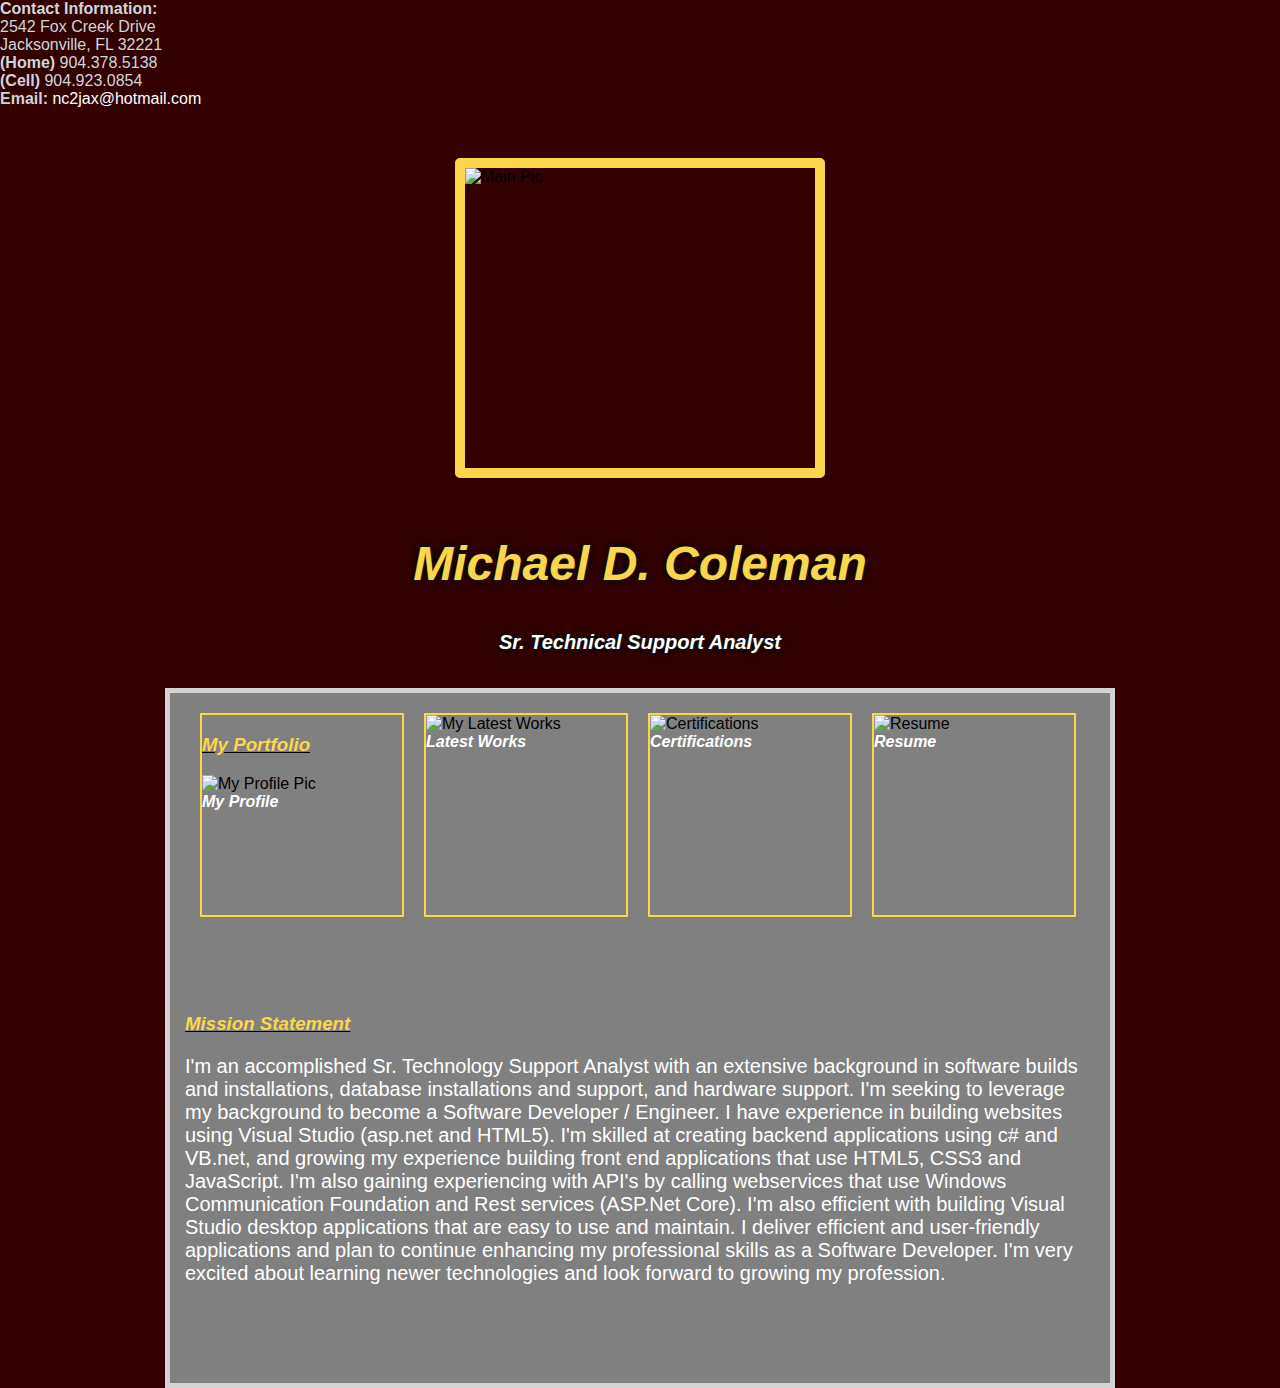
==== index.html @ 34a69242 "Update index.html" ====
<!DOCTYPE html>
<html>
<head>
  <meta charset="utf-8" />
  <title>Michael D. Coleman's Portfolio</title>
  <link rel="stylesheet" href="normalize.css">
  <link rel="stylesheet" href="style.css">
</head>
<body>
  <div class="contact">
    <font color="#CED6DA"><strong>Contact Information:</strong></font></br>
    <font color="#CED6DA">2542 Fox Creek Drive</font></br>
    <font color="#CED6DA">Jacksonville, FL 32221</font></br>
    <font color="#CED6DA"><strong>(Home)</strong> 904.378.5138</font></br>
    <font color="CED6DA"><strong>(Cell)</strong> 904.923.0854</font></br>
    <font color="CED6DA"><strong>Email:</strong> <a href="mailto:nc2jax@hotmail.com">nc2jax@hotmail.com</a></font></br>
</div>
<div class="container">
  <header>
    <img id="mainPic" src="meSuite.jpg" alt="Main Pic" class="center"></br>
    <h2><strong><em>Michael D. Coleman</strong></em></h2>
    <h2 id="title"><strong><em>Sr. Technical Support Analyst</strong></em></h2></br>
    <div class="containerPortfolio">
      <section id="portfolio" class="center">
      <div id="profile">
        <h3><em><u><font color="#FCD64A">My Portfolio</font></u></em></h3>
        <img src="WhiteDressShirt.png" alt="My Profile Pic" width="200px" height="200px"></br>
        <a href ="Profile.html"><em><strong>My Profile</strong></em></a>
      </div>
      <div id="latestWorks" width="200px" height="200px">
        <img src="projects.png" alt="My Latest Works" width="200px" height="200px"></br>
        <a href ="LatestWorks.html"><em><strong>Latest Works</strong></em></a>
      </div>
      <div id="certifications" width="200px" height="200px">
        <img src="Certificate.png" alt="Certifications" width="200px" height="200px"></br>
        <a href ="Certifications.html"><em><strong>Certifications</strong></em></a>
      </div>
      <div id="resume" width="200px" height="200px">
           <img src="Resume.png" alt="Resume" width="200px" height="200px"></br>
           <a href ="EntryLevelSoftwareEngineer.doc"><em><strong>Resume</strong></em></a>
      </div>
      <div id="mission">
          <h3><em><u><font color="#FCD64A">Mission Statement</font></u></em></h3>
          <p>
             I'm an accomplished Sr. Technology Support Analyst with an extensive background in software builds and installations,
             database installations and support, and hardware support. I'm seeking to leverage my background to become a
             Software Developer / Engineer. I have experience in building websites using Visual Studio (asp.net and HTML5). I'm skilled 
             at creating backend applications using c# and VB.net, and growing my experience building front end applications that use
             HTML5, CSS3 and JavaScript. I'm also gaining experiencing with API's by calling webservices that use Windows Communication
             Foundation and Rest services (ASP.Net Core). I'm also efficient with building Visual Studio desktop applications that are 
             easy to use and maintain. I deliver efficient and user-friendly applications and plan to continue enhancing my professional
             skills as a Software Developer. I'm very excited about learning newer technologies and look forward to growing my 
             profession.
          </p>
       </div>
       </section>
     </div>
  </header>
</div>
</body>
</html>
---- style.css ----
body {
  background-color: #330000;
  margin:0 auto;
  position:relative;
  height: 350px;
  background-image: url('header.png');
  background-position: center top;
  background-repeat: no-repeat;
}

h2 {
  text-align: center;
  color: #FCD64A;
  font-size: 48px;
  font-family: 'Lucida Handwriting', Arial, 'Arial Unicode MS', Helvetica, Sans-Serif;
  font-weight: normal;
  font-style: normal;
  text-shadow: 1px 0px 2px rgb(23, 23, 23), 1px 0px 2px rgb(23, 23, 23), 0px -1px 2px rgb(23, 23, 23), 0px 1px 2px rgb(23, 23, 23), 0px 0px 12px rgba(0, 0, 0, 0.99);
}

p {
  font-size: 20px;
  color: white;
}

ul {
  font-size: 20px;
  color: #330000;
  font-weight: bold;
}

#mission{
   margin-top: 300px;
}

#mainPic{
  border: 10px solid #FCD64A;
  border-radius: 5px;
  width: 350px;
  height: 300px;
}

#title {
  text-align: center;
  font-size: 20px;
  font-family: 'Lucida Handwriting', Arial, 'Arial Unicode MS', Helvetica, Sans-Serif;
  font-weight: normal;
  font-style: normal;
  text-shadow: 1px 0px 2px rgb(23, 23, 23), 1px 0px 2px rgb(23, 23, 23), 0px -1px 2px rgb(23, 23, 23), 0px 1px 2px rgb(23, 23, 23), 0px 0px 12px rgba(0, 0, 0, 0.99);
  color: #FFFFFF;
}

#portfolio {
  border: 5px solid lightgrey;
  background-color: grey;
  width: 910px;
  height: 650px;
  padding-top: 20px;
  padding-right: 15px;
  padding-left: 15px;
  padding-bottom: 20px;
}


#profile {
  border: 2px solid #FCD64A;
  margin-left: 15px;
  margin-bottom: 25px;
  float: left;
  width: 200px;
  height: 200px;
}

#latestWorks {
  border: 2px solid #FCD64A;
  float: left;
  width: 200px;
  height: 200px;
  position: relative;
  left: 20px;
}

#certifications {
  border: 2px solid #FCD64A;
  float: left;
  width: 200px;
  height: 200px;
  position: relative;
  left: 40px;
}

#resume {
  border: 2px solid #FCD64A;
  float: left;
  width: 200px;
  height: 200px;
  position: relative;
  left: 60px;
}

#mainPic, h2{
  animation: pulse 5s infinite;
}

ul{
  border: 5px solid #FCD64A;
  background-color: #FCD64A;
  animation: pulse 5s infinite;
} 


@keyframes pulse {
  0% {
     border-color: #330000;
  }
  100% {
    border-color: #FCD64A;
  }
}

#profile{
  transition: all 1s; 
}

#profile:hover{
  transform:scale(1.1); 
}

#latestWorks{
  transition: all 1s;
}

#latestWorks:hover{
  transform:scale(1.1);
}

#certifications{
  transition: all 1s;
}

#certifications:hover{
  transform:scale(1.1);
}

#resume{
  transition: all 1s;
}

#resume:hover{
  transform:scale(1.1);
}

.center {
  display: block;
  margin-left: auto;
  margin-right: auto;
  width: 15%;
}



.container{
  display: flex;
  flex-wrap: wrap;
  justify-content: center;
}

.containerPortfolio{
  display: grid;	
	grid-gap:20px;
	grid-template-columns:repeat(auto-fill, minmax(350px,1fr));
}

.contact{
  margin-bottom: 50px;
}

a:link{
     text-decoration: none;
     color: white;  
}

a:visted{
     text-decoration: none;
     color: white;  
}

a:hover{
     text-decoration: underline;
     color: white;
  
}

a:active{
     text-decoration: none;
     color: white;  
}
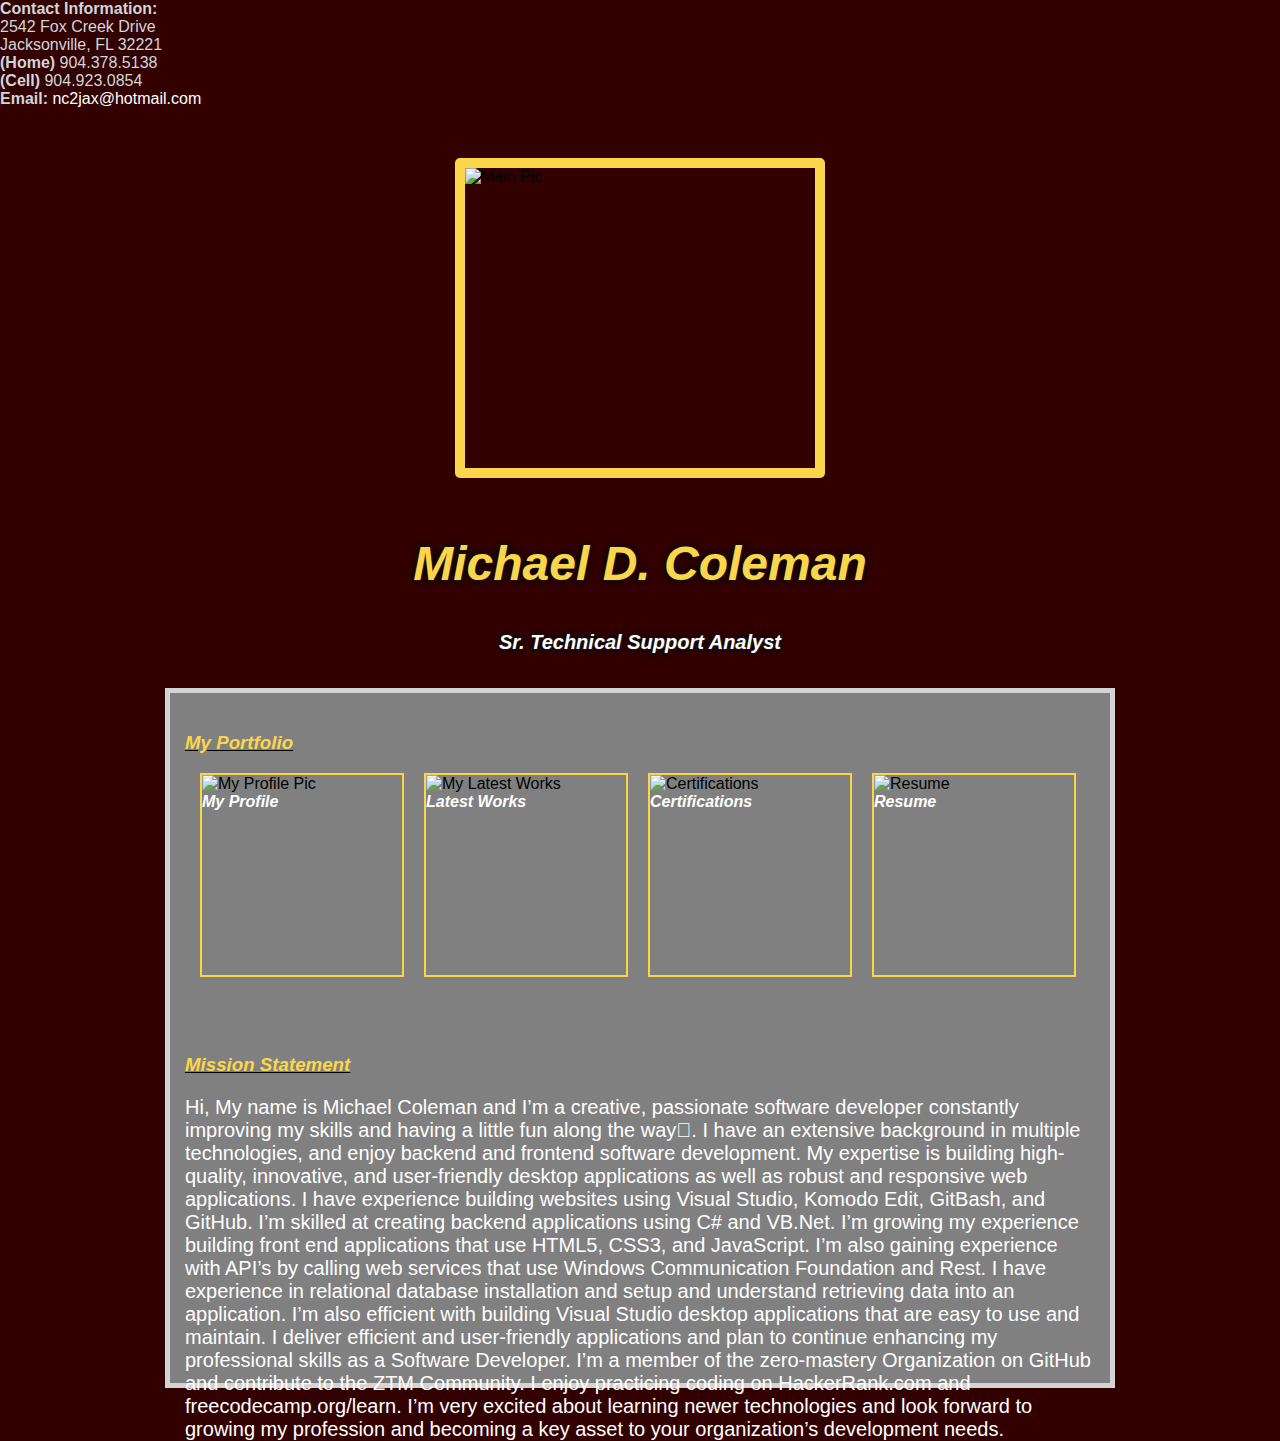
==== commit deb177b7: "Update index.html" ====
--- a/index.html
+++ b/index.html
@@ -22,8 +22,8 @@
     <h2 id="title"><strong><em>Sr. Technical Support Analyst</strong></em></h2></br>
     <div class="containerPortfolio">
       <section id="portfolio" class="center">
+      <h3><em><u><font color="#FCD64A">My Portfolio</font></u></em></h3>
       <div id="profile">
-        <h3><em><u><font color="#FCD64A">My Portfolio</font></u></em></h3>
         <img src="WhiteDressShirt.png" alt="My Profile Pic" width="200px" height="200px"></br>
         <a href ="Profile.html"><em><strong>My Profile</strong></em></a>
       </div>
@@ -37,20 +37,23 @@
       </div>
       <div id="resume" width="200px" height="200px">
            <img src="Resume.png" alt="Resume" width="200px" height="200px"></br>
-           <a href ="EntryLevelSoftwareEngineer.doc"><em><strong>Resume</strong></em></a>
+           <a href ="Jobs.html"><em><strong>Resume</strong></em></a>
       </div>
       <div id="mission">
           <h3><em><u><font color="#FCD64A">Mission Statement</font></u></em></h3>
-          <p>
-             I'm an accomplished Sr. Technology Support Analyst with an extensive background in software builds and installations,
-             database installations and support, and hardware support. I'm seeking to leverage my background to become a
-             Software Developer / Engineer. I have experience in building websites using Visual Studio (asp.net and HTML5). I'm skilled 
-             at creating backend applications using c# and VB.net, and growing my experience building front end applications that use
-             HTML5, CSS3 and JavaScript. I'm also gaining experiencing with API's by calling webservices that use Windows Communication
-             Foundation and Rest services (ASP.Net Core). I'm also efficient with building Visual Studio desktop applications that are 
-             easy to use and maintain. I deliver efficient and user-friendly applications and plan to continue enhancing my professional
-             skills as a Software Developer. I'm very excited about learning newer technologies and look forward to growing my 
-             profession.
+          <p id="missionStatement">
+             Hi, My name is Michael Coleman and I’m a creative, passionate software developer constantly improving my skills and 
+             having a little fun along the way. I have an extensive background in multiple technologies, and enjoy backend and frontend
+             software development. My expertise is building high-quality, innovative, and user-friendly desktop applications as well as
+             robust and responsive web applications. I have experience building websites using Visual Studio, Komodo Edit, GitBash, and
+             GitHub. I’m skilled at creating backend applications using C# and VB.Net. I’m growing my experience building front end 
+             applications that use HTML5, CSS3, and JavaScript. I’m also gaining experience with API’s by calling web services that use 
+             Windows Communication Foundation and Rest. I have experience in relational database installation and setup and understand
+             retrieving data into an application.  I’m also efficient with building Visual Studio desktop applications that are easy to
+             use and maintain. I deliver efficient and user-friendly applications and plan to continue enhancing my professional skills
+             as a Software Developer. I’m a member of the zero-mastery Organization on GitHub and contribute to the  ZTM Community. 
+             I enjoy practicing coding on HackerRank.com and freecodecamp.org/learn.  I’m very excited about learning newer technologies
+             and look forward to growing my profession and becoming a key asset to your organization’s development needs. 
           </p>
        </div>
        </section>
--- a/style.css
+++ b/style.css
@@ -61,6 +61,17 @@
   padding-bottom: 20px;
 }
 
+#portfolio2 {
+  border: 5px solid lightgrey;
+  background-color: grey;
+  width: 910px;
+  height: 1015px;
+  padding-top: 20px;
+  padding-right: 15px;
+  padding-left: 15px;
+  padding-bottom: 20px; 
+}
+
 
 #profile {
   border: 2px solid #FCD64A;
@@ -166,9 +177,19 @@
 }
 
 .containerPortfolio{
-  display: grid;	
-	grid-gap:20px;
-	grid-template-columns:repeat(auto-fill, minmax(350px,1fr));
+   display: flex;
+   margin: 0;
+}
+
+.projects{
+  font-size:15px;
+}
+
+@media only screen and (max-width: 600px){
+	.containerPortfolio{
+		font-size: small;
+		padding: 0;
+	}
 }
 
 .contact{
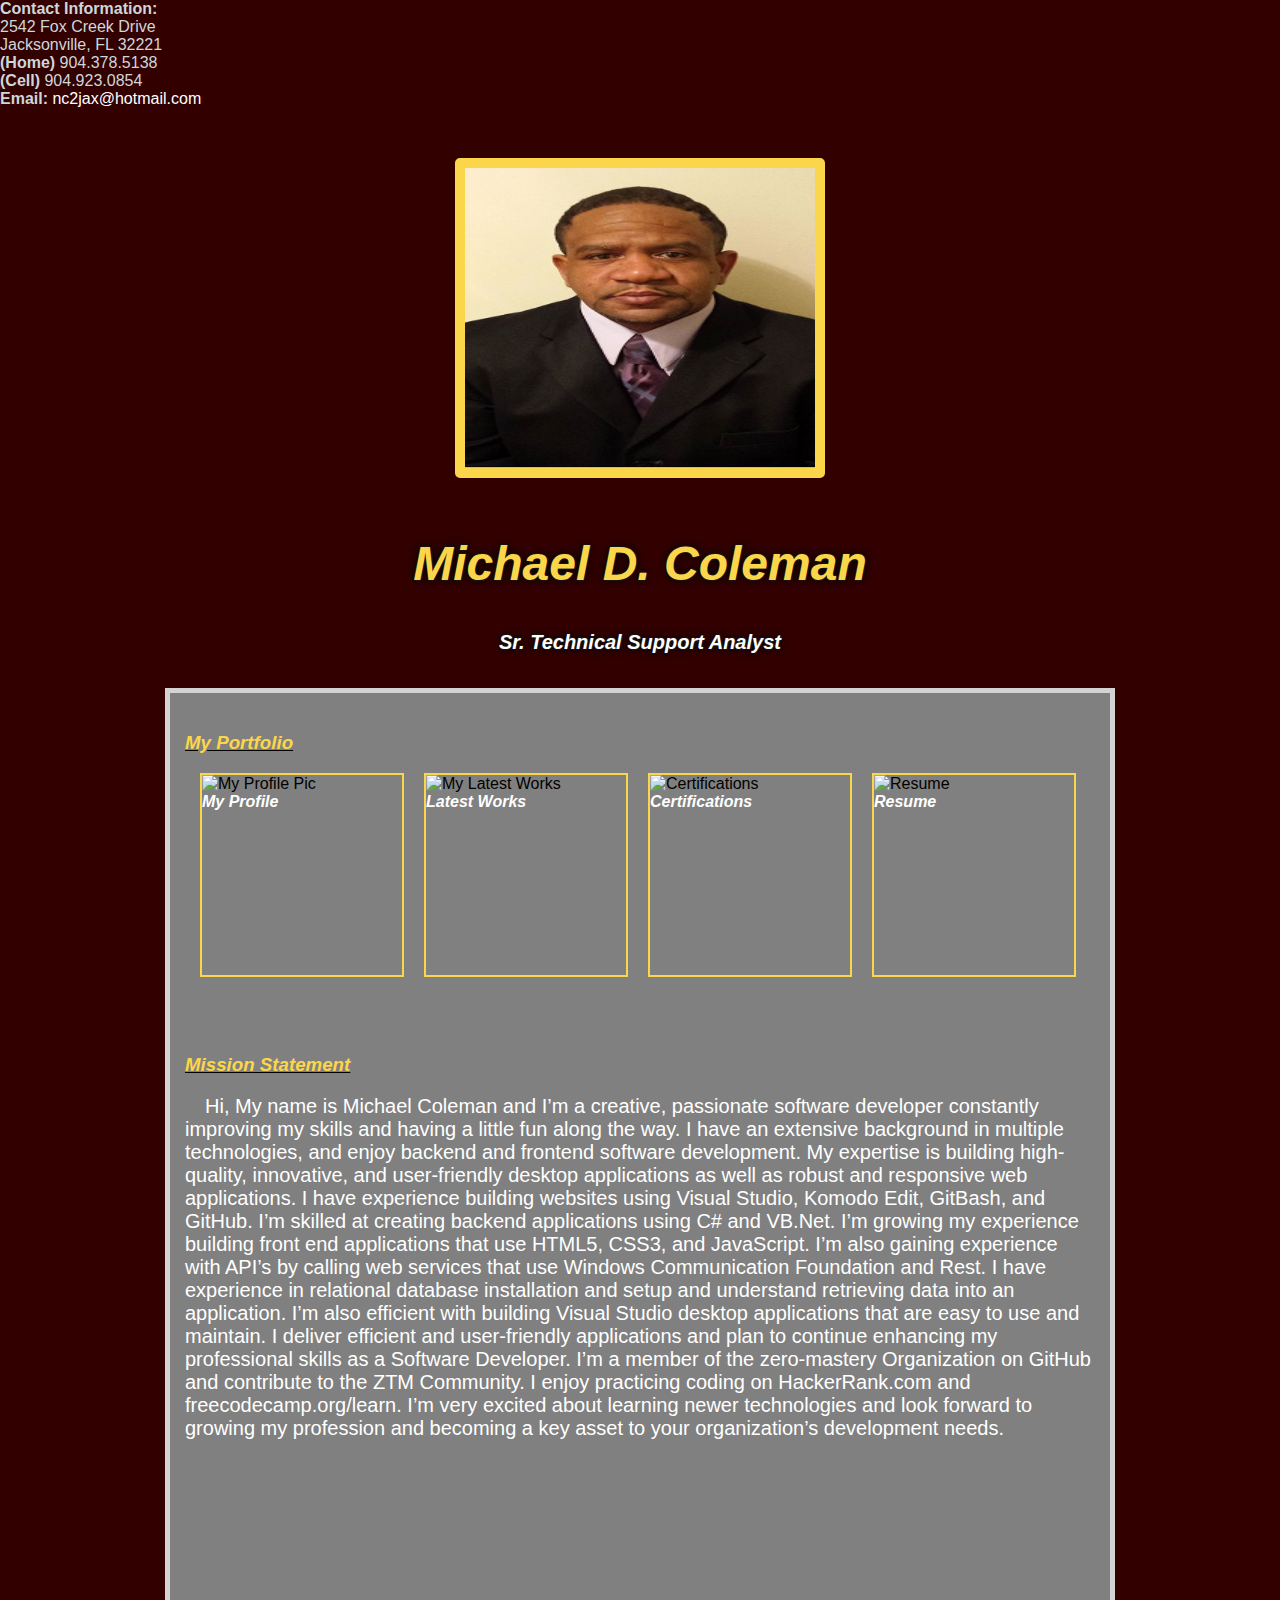
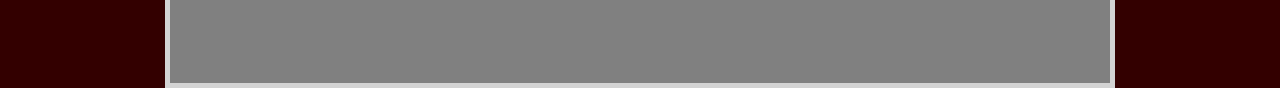
==== commit e6e543ae: "Update index.html" ====
--- a/index.html
+++ b/index.html
@@ -17,7 +17,7 @@
 </div>
 <div class="container">
   <header>
-    <img id="mainPic" src="meSuite.jpg" alt="Main Pic" class="center"></br>
+    <img id="mainPic" src="meSuite.jpg" alt="Main Picture" class="center"></br>
     <h2><strong><em>Michael D. Coleman</strong></em></h2>
     <h2 id="title"><strong><em>Sr. Technical Support Analyst</strong></em></h2></br>
     <div class="containerPortfolio">
@@ -43,7 +43,7 @@
           <h3><em><u><font color="#FCD64A">Mission Statement</font></u></em></h3>
           <p id="missionStatement">
              Hi, My name is Michael Coleman and I’m a creative, passionate software developer constantly improving my skills and 
-             having a little fun along the way. I have an extensive background in multiple technologies, and enjoy backend and frontend
+             having a little fun along the way. I have an extensive background in multiple technologies, and enjoy backend and frontend
              software development. My expertise is building high-quality, innovative, and user-friendly desktop applications as well as
              robust and responsive web applications. I have experience building websites using Visual Studio, Komodo Edit, GitBash, and
              GitHub. I’m skilled at creating backend applications using C# and VB.Net. I’m growing my experience building front end 
--- a/style.css
+++ b/style.css
@@ -29,8 +29,20 @@
   font-weight: bold;
 }
 
+#jobs {
+  text-align: center;
+  font-size: 20px;
+  color: #330000;
+  font-weight: bold;
+}
+
 #mission{
    margin-top: 300px;
+}
+
+#missionStatement, #career1, #career2{
+	text-indent: 1em;
+	margin: auto;
 }
 
 #mainPic{
@@ -54,7 +66,7 @@
   border: 5px solid lightgrey;
   background-color: grey;
   width: 910px;
-  height: 650px;
+  height: 950px;
   padding-top: 20px;
   padding-right: 15px;
   padding-left: 15px;
@@ -65,7 +77,7 @@
   border: 5px solid lightgrey;
   background-color: grey;
   width: 910px;
-  height: 1015px;
+  height: 1025px;
   padding-top: 20px;
   padding-right: 15px;
   padding-left: 15px;
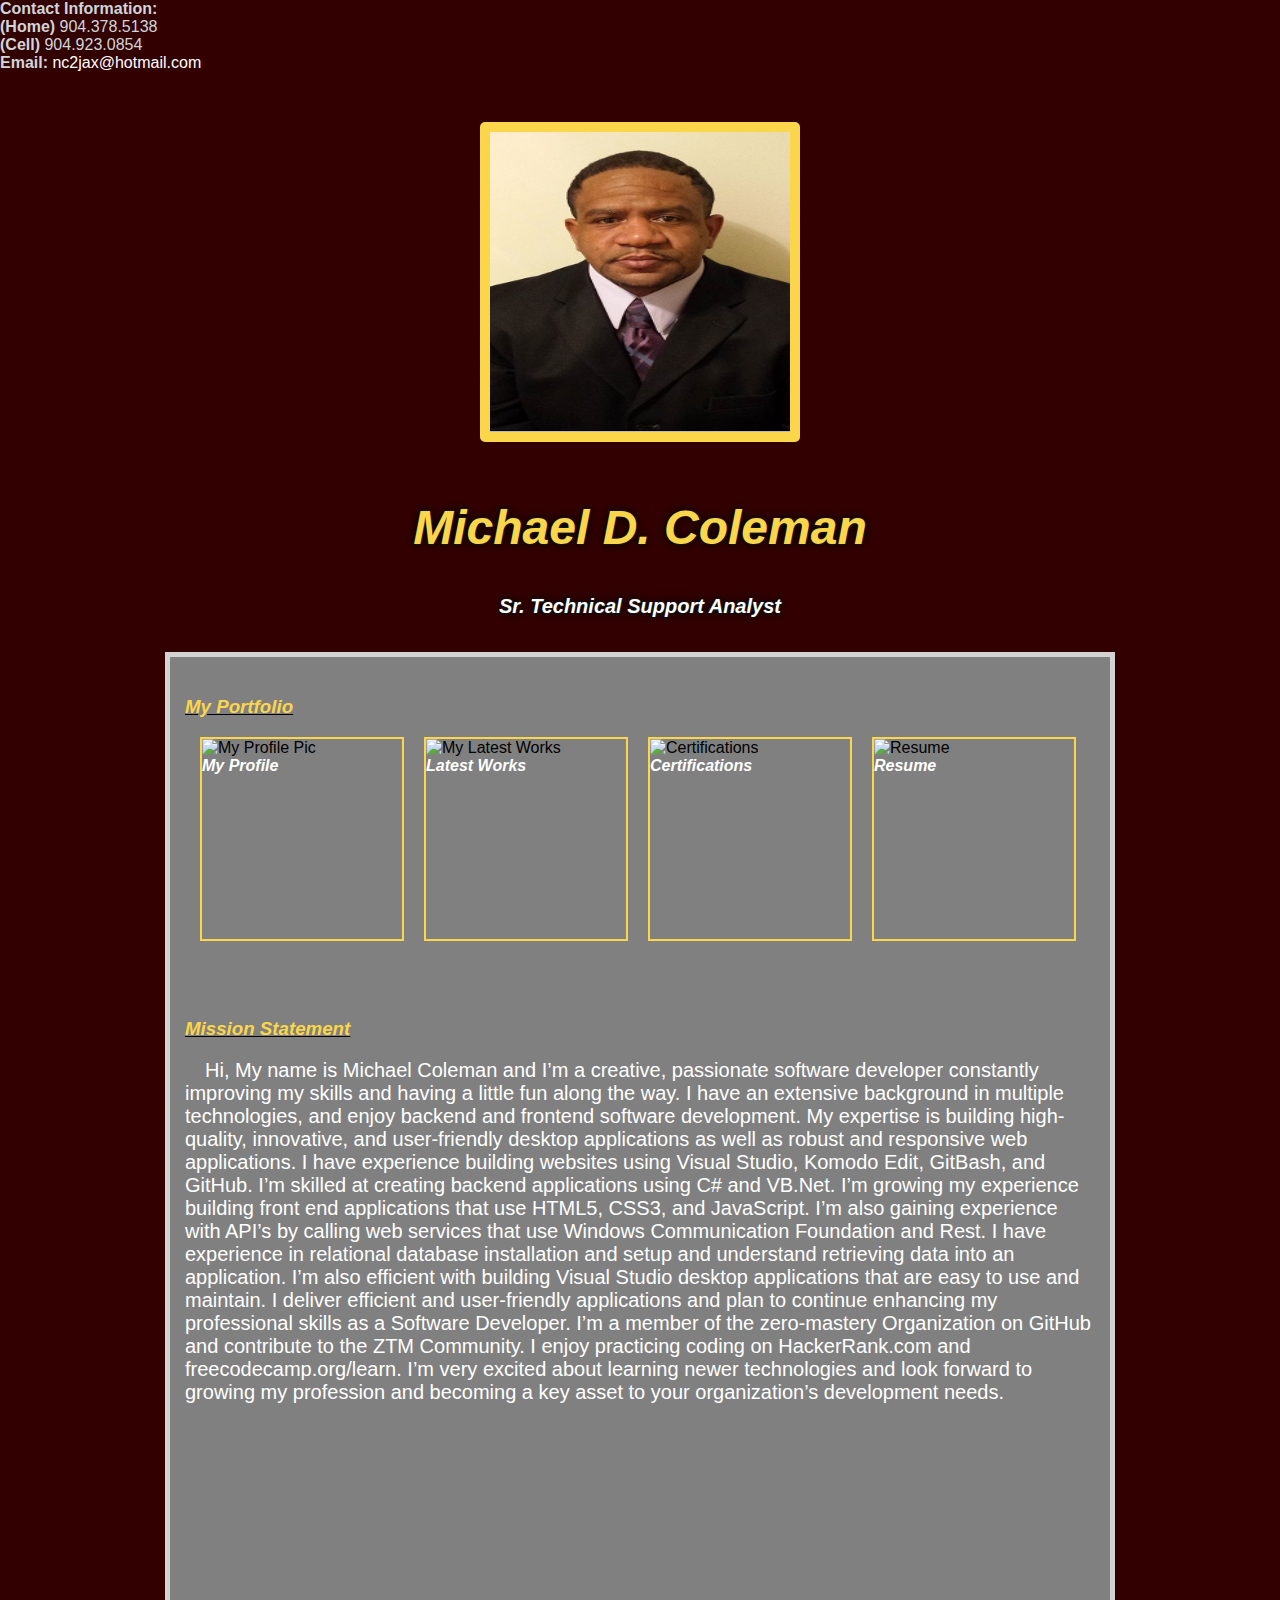
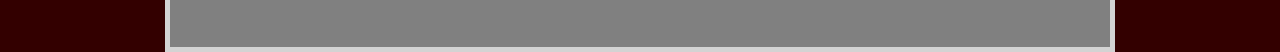
==== commit 4ea8ba8f: "Update index.html" ====
--- a/index.html
+++ b/index.html
@@ -9,8 +9,6 @@
 <body>
   <div class="contact">
     <font color="#CED6DA"><strong>Contact Information:</strong></font></br>
-    <font color="#CED6DA">2542 Fox Creek Drive</font></br>
-    <font color="#CED6DA">Jacksonville, FL 32221</font></br>
     <font color="#CED6DA"><strong>(Home)</strong> 904.378.5138</font></br>
     <font color="CED6DA"><strong>(Cell)</strong> 904.923.0854</font></br>
     <font color="CED6DA"><strong>Email:</strong> <a href="mailto:nc2jax@hotmail.com">nc2jax@hotmail.com</a></font></br>
--- a/style.css
+++ b/style.css
@@ -48,7 +48,7 @@
 #mainPic{
   border: 10px solid #FCD64A;
   border-radius: 5px;
-  width: 350px;
+  width: 300px;
   height: 300px;
 }
 
